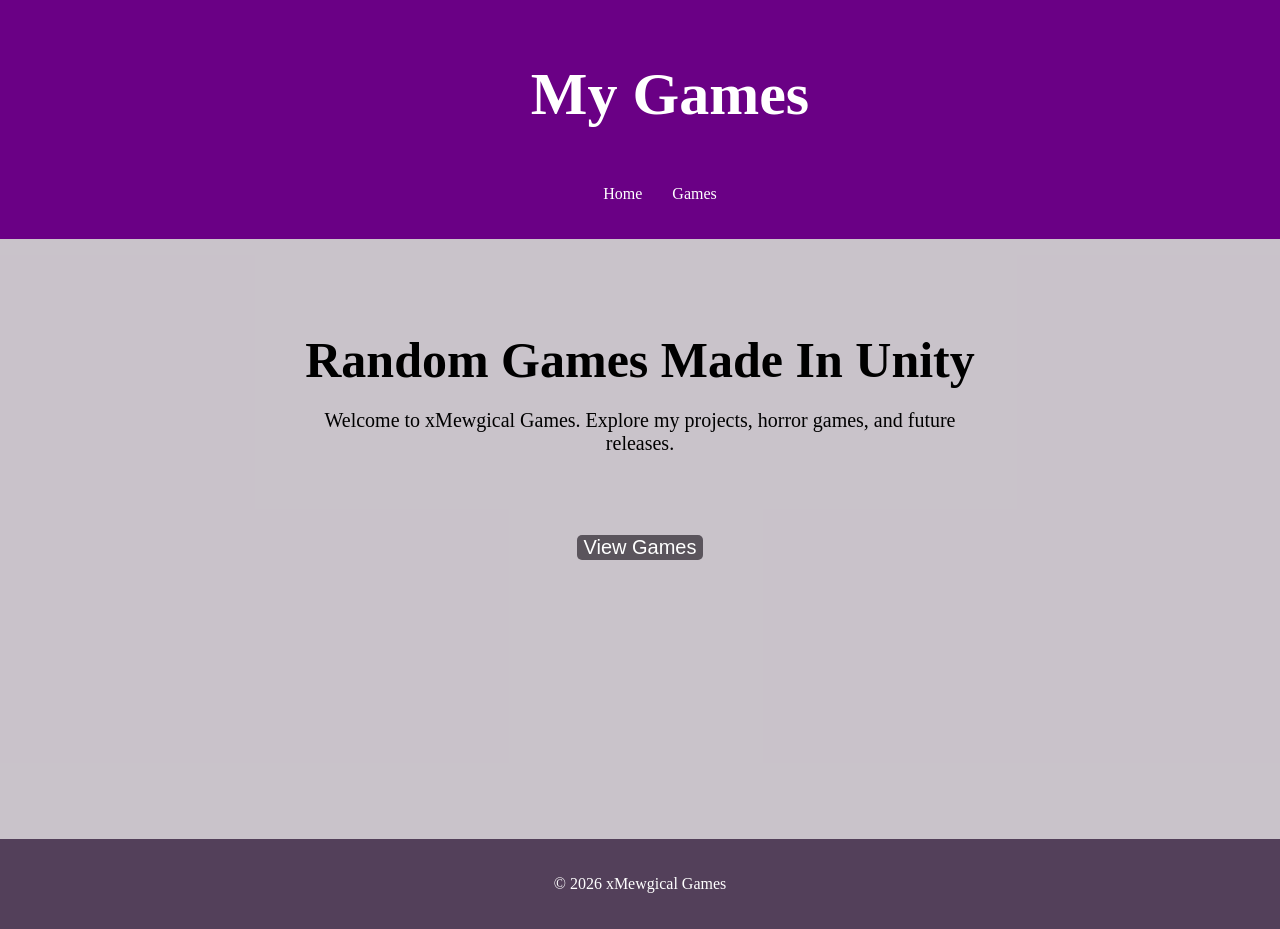
==== index.html @ 450f7143 "Add files via upload" ====
<!DOCTYPE html>
<html>

<head>
    <title>xMewgical Games</title>
    <link rel="stylesheet" href="style.css">
</head>

<body>
    <header>
        <h1 class = "logo">My Games</h1>
        <nav>
            <ul>
                <li><a href="index.html">Home</a></li>
                <li><a href="games.html">Games</a></li>
            </ul>
        </nav>
    </header>
    <main>
        <section class = "hero">
            <h2>Random Games Made In Unity</h2>

        <p>
            Welcome to xMewgical Games.
            Explore my projects, horror games, and future releases.
        </p>

        <a href="games.html"><button>View Games</button></a>
        </section>
    </main>

     <footer>
        <p>© 2026 xMewgical Games</p>
    </footer>

</body>

</html>
---- style.css ----
body{
    background-color:#5128613b;
    color : white;
    margin: 0;
    min-height: 100vh;
    display: flex;
    flex-direction: column;
}
.logo{
    font-size:60px;
    margin-left: 60px;
}
header {
    background-color : #6a0085;
    padding: 20px;
    text-align: center;
    display : flex;
    flex-direction : column;
    justify-content: space-between;
    align-items: center;
}
ul {
    display: flex;
    list-style: none;
    flex-direction: row;
justify-content: space-between;
align-items: center;
gap: 30px;
}
a{
    color: white;
    text-decoration: none;
}
a:hover{
    color: #d9a8ff;
}
footer{
    background-color : #53405a;
    padding: 20px;
    text-align: center;
    margin-top: auto;
}
.hero {
    color : black;
  text-align : center;
  padding: 50px 20px;
  background-color : rgba(182, 179, 179, 0.404);
  min-height: 500px;
  flex: 1;
}
.hero button {
    margin-top: 50px;
    background-color :  #5a545c;
    color : white;
    border :none;
    padding : 15px , 30px;
    font-size : 20px;
    border-radius : 5px;
}
.hero button:hover{
    background-color: #c43fff;
}
.hero h2{
    font-size: 50px;
    margin-bottom: 20px;
}
.hero p{
    font-size: 20px;
    max-width: 700px;
    margin: 0 auto 30px auto;
}








.game-page{
    flex: 1;
    padding: 50px;
}

.game-card{
    max-width: 900px;
    margin: auto;
    text-align: center;
    color: black;
}

.game-card h2{
    font-size: 50px;
    margin-bottom: 20px;
}

.game-card p{
    font-size: 20px;
    margin-bottom: 40px;
}

.screenshots{
    display: flex;
    flex-direction: column;
    align-items: center;
    gap: 30px;
}

.screenshots img{
    width: 80%;
    max-width: 800px;
    border-radius: 10px;
}

.game-card button{
    margin-top: 50px;
    background-color: #5a545c;
    color: white;
    border: none;
    padding: 15px 30px;
    font-size: 20px;
    border-radius: 5px;
    cursor: pointer;
}

.game-card button:hover{
    background-color: #c43fff;
}
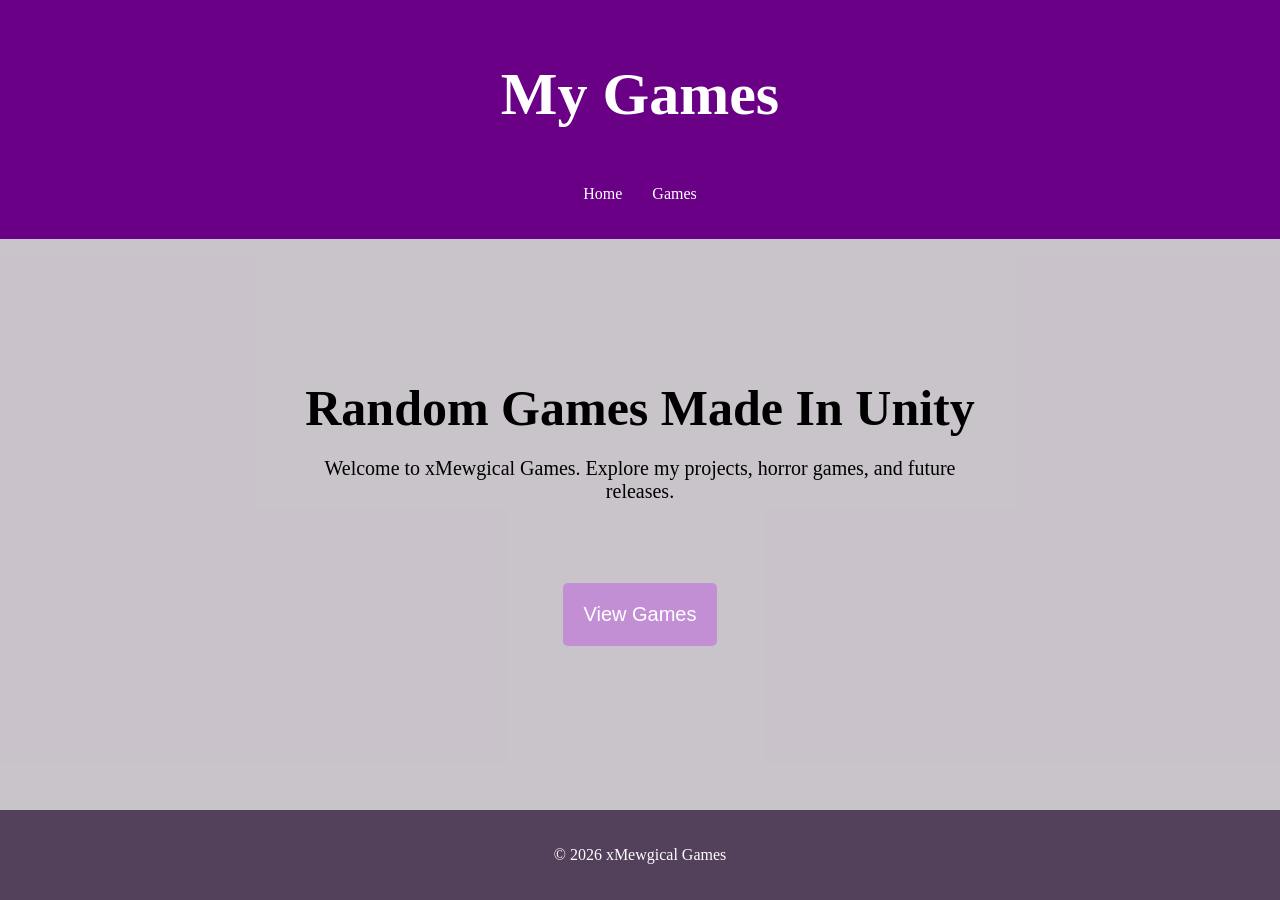
==== commit 66f128cf: "Update index.html" ====
--- a/index.html
+++ b/index.html
@@ -4,6 +4,7 @@
 <head>
     <title>xMewgical Games</title>
     <link rel="stylesheet" href="style.css">
+    <link rel="icon" type="image/png" href="images/icon.png">
 </head>
 
 <body>
@@ -12,7 +13,7 @@
         <nav>
             <ul>
                 <li><a href="index.html">Home</a></li>
-                <li><a href="games.html">Games</a></li>
+                <li><a href="gamespage.html">Games</a></li>
             </ul>
         </nav>
     </header>
@@ -25,7 +26,7 @@
             Explore my projects, horror games, and future releases.
         </p>
 
-        <a href="games.html"><button>View Games</button></a>
+        <a href="gamespage.html"><button>View Games</button></a>
         </section>
     </main>
 
@@ -35,4 +36,4 @@
 
 </body>
 
-</html>+</html>
--- a/style.css
+++ b/style.css
@@ -8,7 +8,8 @@
 }
 .logo{
     font-size:60px;
-    margin-left: 60px;
+    
+    text-align : center;
 }
 header {
     background-color : #6a0085;
@@ -25,6 +26,7 @@
     flex-direction: row;
 justify-content: space-between;
 align-items: center;
+margin-right : 40px;
 gap: 30px;
 }
 a{
@@ -40,20 +42,32 @@
     text-align: center;
     margin-top: auto;
 }
+main{
+    flex: 1;
+    display: flex;
+}
 .hero {
-    color : black;
-  text-align : center;
-  padding: 50px 20px;
-  background-color : rgba(182, 179, 179, 0.404);
-  min-height: 500px;
-  flex: 1;
+       color: black;
+    text-align: center;
+    background-color: rgba(182, 179, 179, 0.404);
+
+    flex: 1;
+    display: flex;
+    flex-direction: column;
+    justify-content: flex-start;
+    align-items: center;
+
+    padding-top: 60px;
+    
+
+
 }
 .hero button {
     margin-top: 50px;
-    background-color :  #5a545c;
+    background-color :  #c38fd4;
     color : white;
     border :none;
-    padding : 15px , 30px;
+    padding : 20px  20px;
     font-size : 20px;
     border-radius : 5px;
 }
@@ -63,6 +77,7 @@
 .hero h2{
     font-size: 50px;
     margin-bottom: 20px;
+    margin-top : 80px;
 }
 .hero p{
     font-size: 20px;
@@ -124,5 +139,10 @@
 }
 
 .game-card button:hover{
-    background-color: #c43fff;
-}+    background-color: #298d42;
+}
+
+
+
+
+
